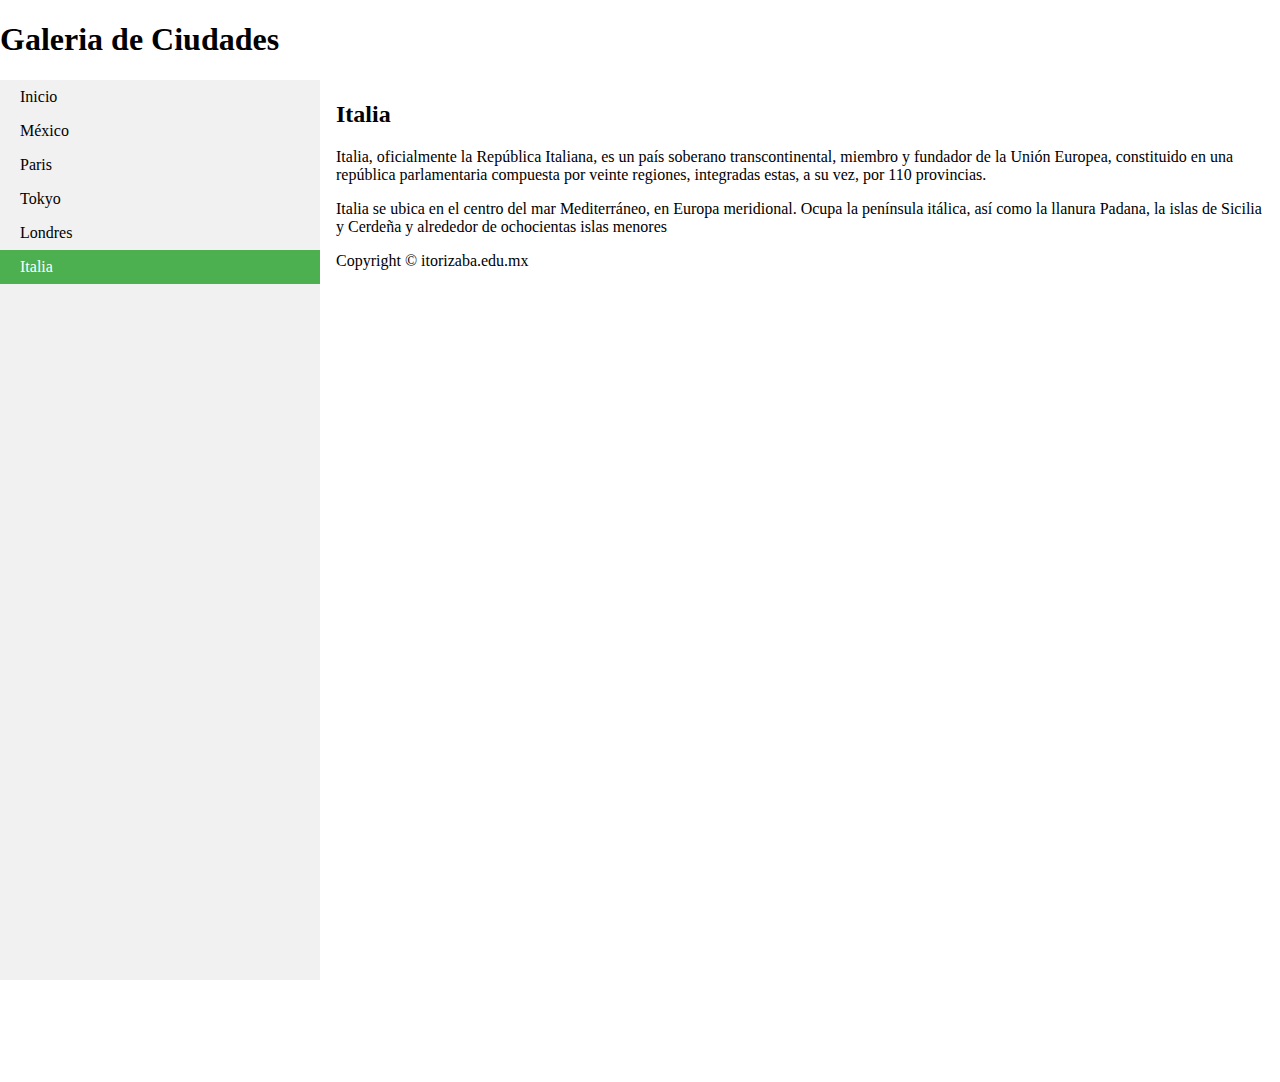
==== PaisesConMenu/Italia.html @ b47e390b "Se agrgó una carpeta con el proyecto de paises con un menu lateral" ====
<!DOCTYPE html>
<html>
<head>
<style>
body {
    margin: 0;
}

ul {

    list-style-type: none;
    margin: 0;
    padding: 0;
    width: 25%;
    background-color: #f1f1f1;
    position: fixed;
    height: 100%;
    overflow: auto;
}

li a {
    display: block;
    color: #000;
    padding: 8px 20px;
    text-decoration: none;
}

li a.active {
    background-color: #4CAF50;
    color: white;
}

li a:hover:not(.active) {
    background-color: #555;
    color: white;
}

a:hover{
	transform: scaleY(1.3);
  font-style:  italic ;
}
</style>
</head>

<body>


<header>
   <h1>Galeria de Ciudades</h1>
</header>


  <ul>
    <li><a href="index.html">Inicio</a></li>
    <li><a href="Mexico.html">M&eacute;xico</a></li>
    <li><a href="Paris.html">Paris</a></li>
    <li><a href="Tokyo.html">Tokyo</a></li>
    <li><a href="Londres.html">Londres</a></li>
    <li><a  class="active" href="Italia.html">Italia</a></li>
   </ul>

      <div style="margin-left:25%; padding:1px 16px; height:1000px;">
  	   <h2 > <span id="italia">Italia</span></h2>
  	   <p>Italia, oficialmente la Rep&uacute;blica Italiana, es un pa&iacute;s soberano transcontinental, miembro y fundador de la Uni&oacute;n Europea, constituido en una rep&uacute;blica parlamentaria compuesta por veinte regiones, integradas estas, a su vez, por 110 provincias.</p>
    	 <p>Italia se ubica en el centro del mar Mediterr&aacute;neo, en Europa meridional. Ocupa la península itálica, así como la llanura Padana, la islas de Sicilia y Cerde&ntilde;a y alrededor de ochocientas islas menores</p>
      
  <footer>Copyright &copy; itorizaba.edu.mx</footer>

</div>

</body>
</html>
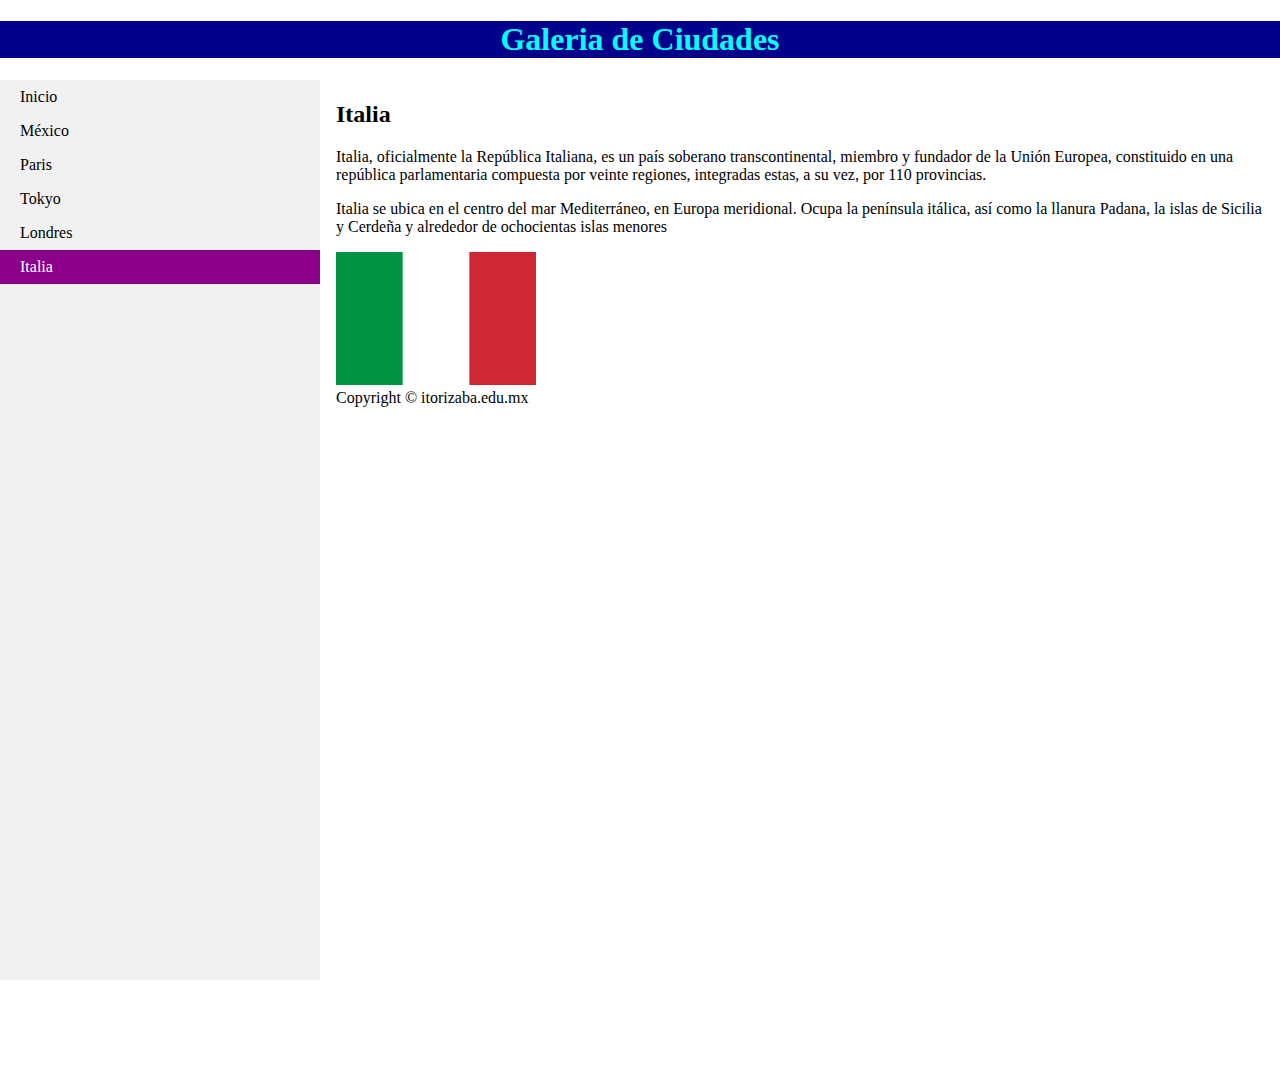
==== commit 0e264fa9: "Cambio de estilos" ====
--- a/PaisesConMenu/Italia.html
+++ b/PaisesConMenu/Italia.html
@@ -4,6 +4,12 @@
 <style>
 body {
     margin: 0;
+}
+
+header{
+  background-color: darkblue;
+  color: aqua;
+  text-align: center;
 }
 
 ul {
@@ -26,7 +32,7 @@
 }
 
 li a.active {
-    background-color: #4CAF50;
+    background-color: darkmagenta;
     color: white;
 }
 
@@ -63,7 +69,8 @@
   	   <h2 > <span id="italia">Italia</span></h2>
   	   <p>Italia, oficialmente la Rep&uacute;blica Italiana, es un pa&iacute;s soberano transcontinental, miembro y fundador de la Uni&oacute;n Europea, constituido en una rep&uacute;blica parlamentaria compuesta por veinte regiones, integradas estas, a su vez, por 110 provincias.</p>
     	 <p>Italia se ubica en el centro del mar Mediterr&aacute;neo, en Europa meridional. Ocupa la península itálica, así como la llanura Padana, la islas de Sicilia y Cerde&ntilde;a y alrededor de ochocientas islas menores</p>
-      
+      <p></p>
+      <img src="../img/bandIta.png">
   <footer>Copyright &copy; itorizaba.edu.mx</footer>
 
 </div>
